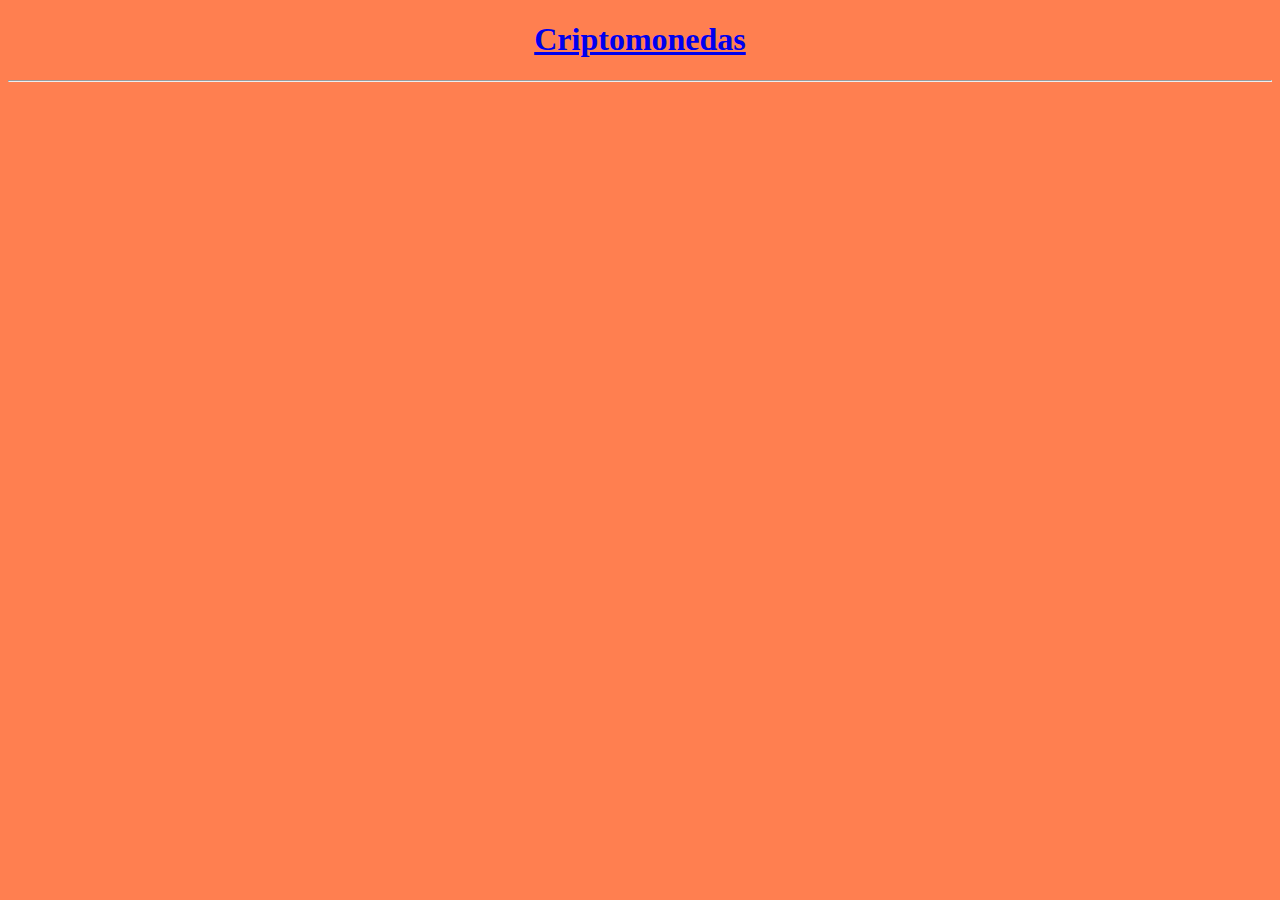
==== index.html @ 81f9d466 "gg" ====
<!DOCTYPE html>
<html lang="en">
<head>
    <meta charset="UTF-8">
    <meta http-equiv="X-UA-Compatible" content="IE=edge">
    <meta name="viewport" content="width=device-width, initial-scale=1.0">
    <title>examen aplicaciones web</title>
    <link rel="stylesheet" href="style.css">
</head>
<header>
    <a href="https://mestreacasa.gva.es/web/ieselgrao"><h1>Criptomonedas</h1></a>
</header>
<hr>
<body>
    
    
</body>
</html>
---- style.css ----
h1{
    text-align: center;
}

body{
    background-color: coral;
}
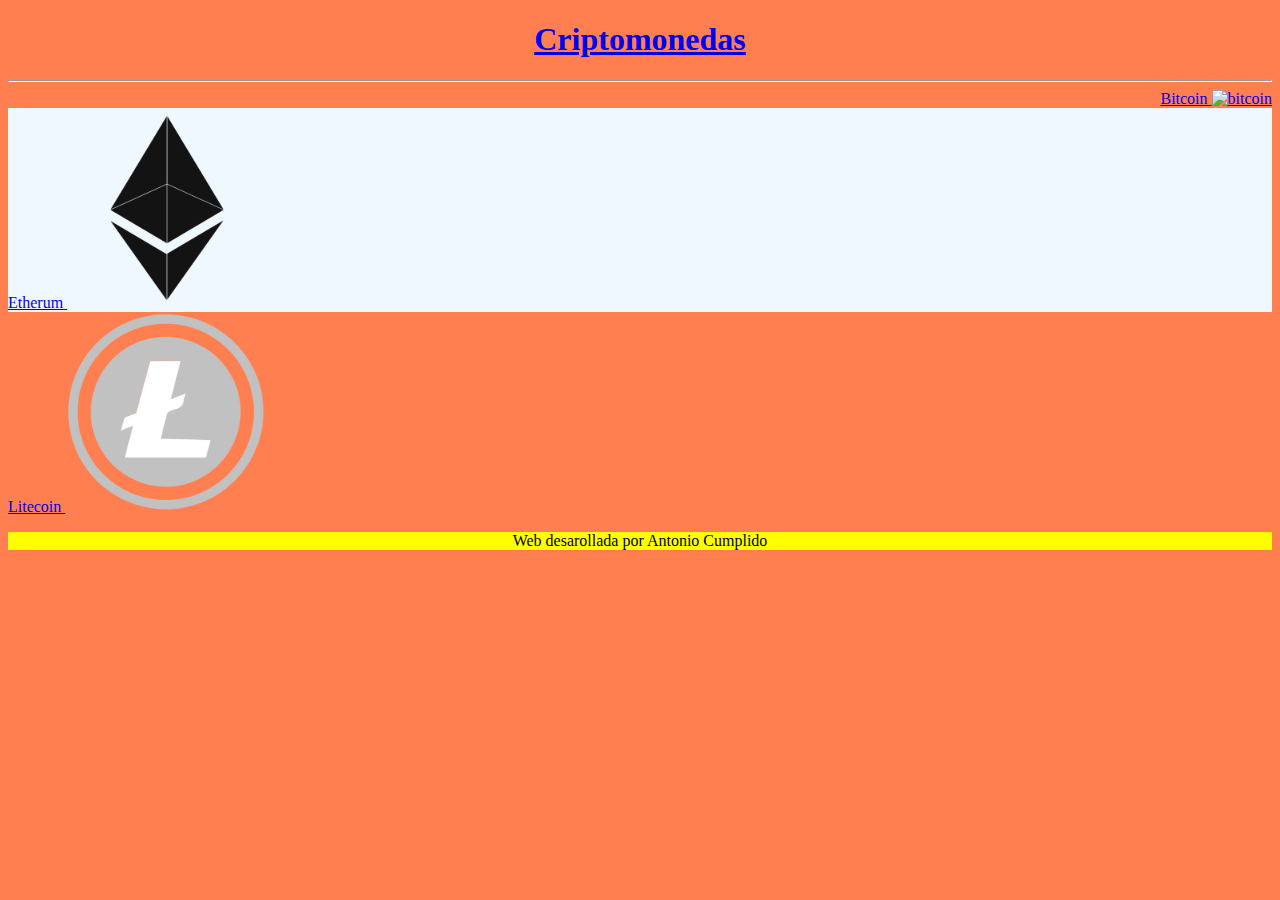
==== commit 75e3c58d: "gg" ====
--- a/index.html
+++ b/index.html
@@ -8,11 +8,25 @@
     <link rel="stylesheet" href="style.css">
 </head>
 <header>
-    <a href="https://mestreacasa.gva.es/web/ieselgrao"><h1>Criptomonedas</h1></a>
+    <a href="index.html"><h1>Criptomonedas</h1></a>
 </header>
 <hr>
 <body>
-    
-    
+    <main>
+<div class="bit">
+    <a href="cripo.html">Bitcoin <img src="/img/bitcoin.png" alt="bitcoin" width="200"></a> 
+</div>
+
+<div class="eth">
+    <a href="index.html">Etherum <img src="/img/etherum.png" alt="etherum" width="200"></a> 
+</div>
+
+<div class="lit">
+    <a href="index.html">Litecoin <img src="/img/litecoin.png" alt="litecoin" width="200"></a> 
+</div>
+<p>Web desarollada por Antonio Cumplido </p>
+
+
+</main>
 </body>
 </html>
--- a/style.css
+++ b/style.css
@@ -4,4 +4,22 @@
 
 body{
     background-color: coral;
+}
+
+div.bit{
+  text-align: end;
+}
+
+div.eth{
+    background-color: aliceblue;
+    position: relative 
+}
+
+p{
+    background-color: yellow;
+    text-align: center;
+}
+
+input.color{
+    color: red;
 }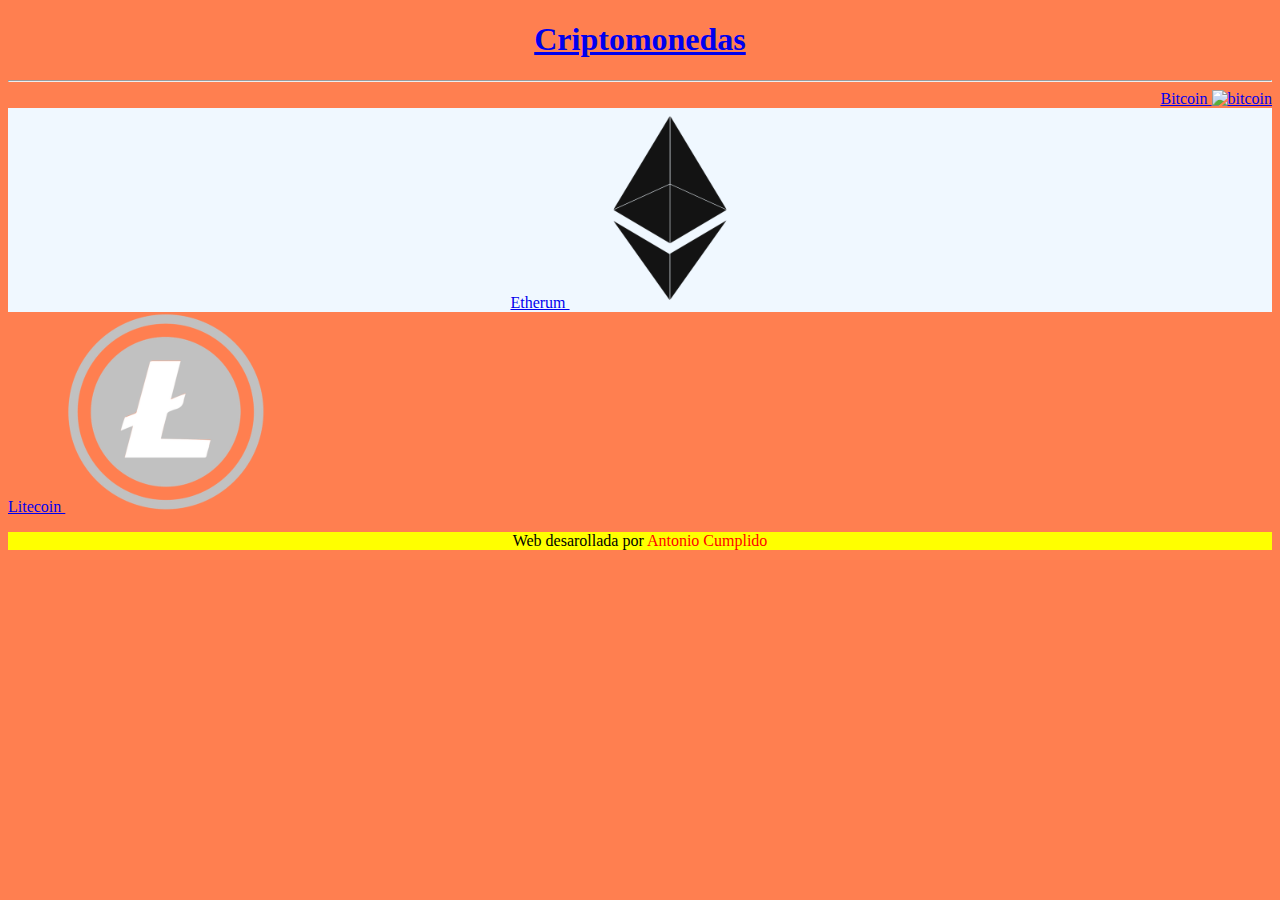
==== commit 749a3a9b: "gg" ====
--- a/index.html
+++ b/index.html
@@ -24,7 +24,7 @@
 <div class="lit">
     <a href="index.html">Litecoin <img src="/img/litecoin.png" alt="litecoin" width="200"></a> 
 </div>
-<p>Web desarollada por Antonio Cumplido </p>
+<p>Web desarollada por <a class="color">Antonio Cumplido</a> </p>
 
 
 </main>
--- a/style.css
+++ b/style.css
@@ -8,11 +8,14 @@
 
 div.bit{
   text-align: end;
+      /* Aqui iria un position reletive pero no recuerdo como se hacia */
+
 }
 
 div.eth{
     background-color: aliceblue;
-    position: relative 
+    text-align: center;
+    /* Aqui iria un position reletive pero no recuerdo como se hacia */
 }
 
 p{
@@ -20,6 +23,6 @@
     text-align: center;
 }
 
-input.color{
+a.color{
     color: red;
 }